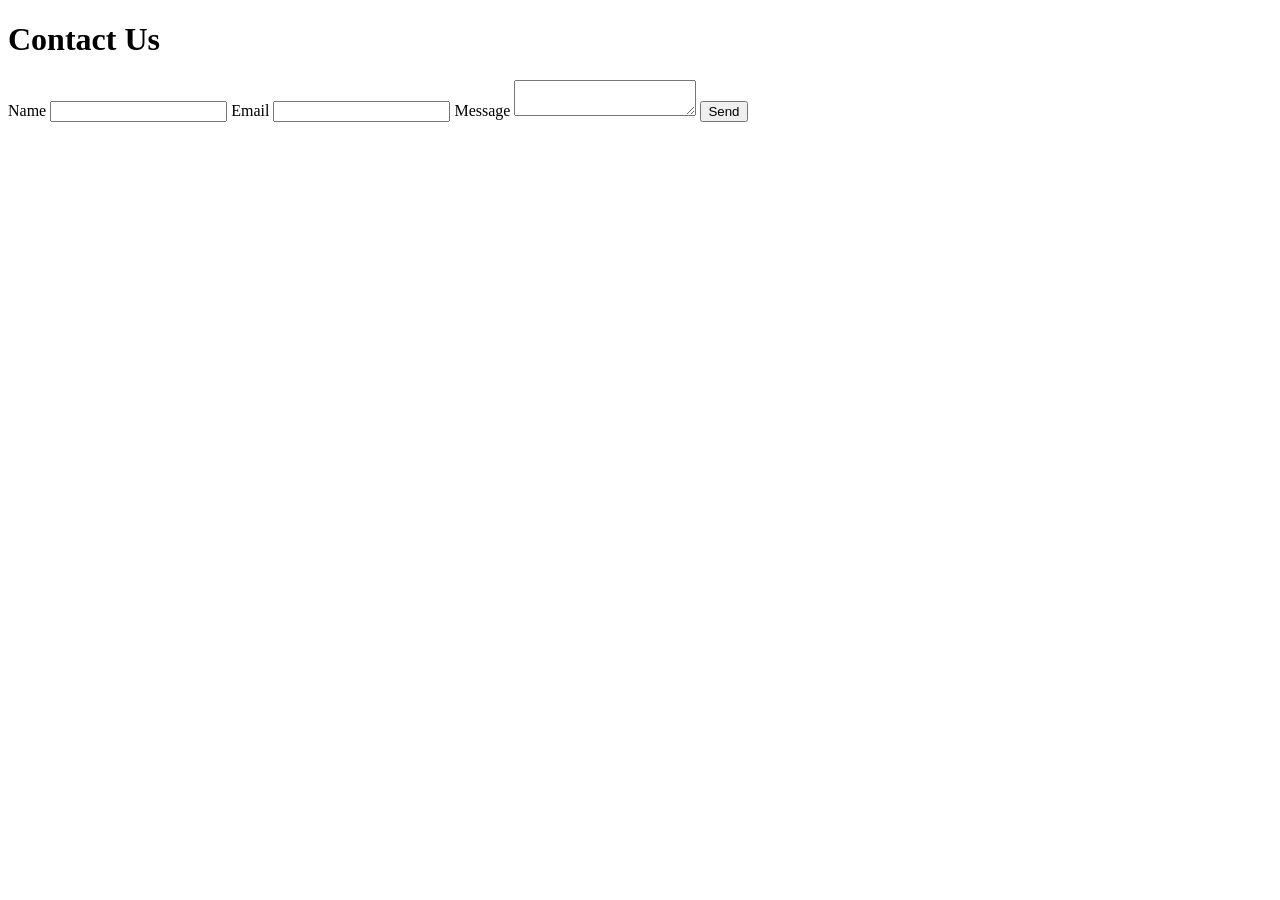
==== contact.html @ e1550802 "Create contact.html" ====
<!DOCTYPE html>
<html>
<head>
<title>Contact</title>
<link rel="stylesheet" href="css/style.css">
</head>

<body>

<h1>Contact Us</h1>

<form>

<label>Name</label>
<input type="text">

<label>Email</label>
<input type="email">

<label>Message</label>
<textarea></textarea>

<button type="submit">Send</button>

</form>

</body>
</html>
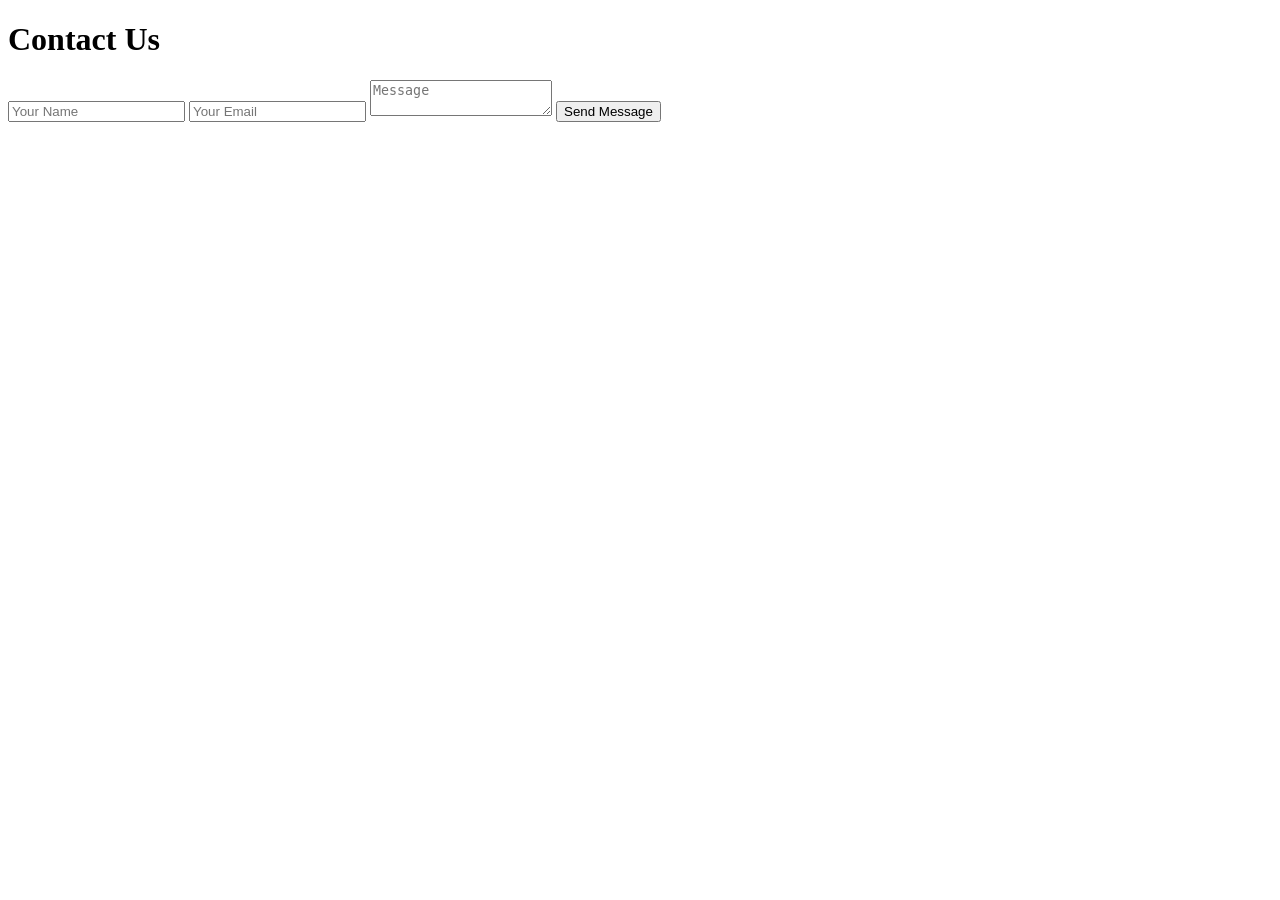
==== commit acd85c47: "Update contact.html" ====
--- a/contact.html
+++ b/contact.html
@@ -1,26 +1,23 @@
 <!DOCTYPE html>
 <html>
 <head>
-<title>Contact</title>
+<title>Contact Goa Tourism</title>
 <link rel="stylesheet" href="css/style.css">
 </head>
 
 <body>
 
-<h1>Contact Us</h1>
+<h1 class="title">Contact Us</h1>
 
-<form>
+<form class="contact">
 
-<label>Name</label>
-<input type="text">
+<input type="text" placeholder="Your Name">
 
-<label>Email</label>
-<input type="email">
+<input type="email" placeholder="Your Email">
 
-<label>Message</label>
-<textarea></textarea>
+<textarea placeholder="Message"></textarea>
 
-<button type="submit">Send</button>
+<button>Send Message</button>
 
 </form>
 
